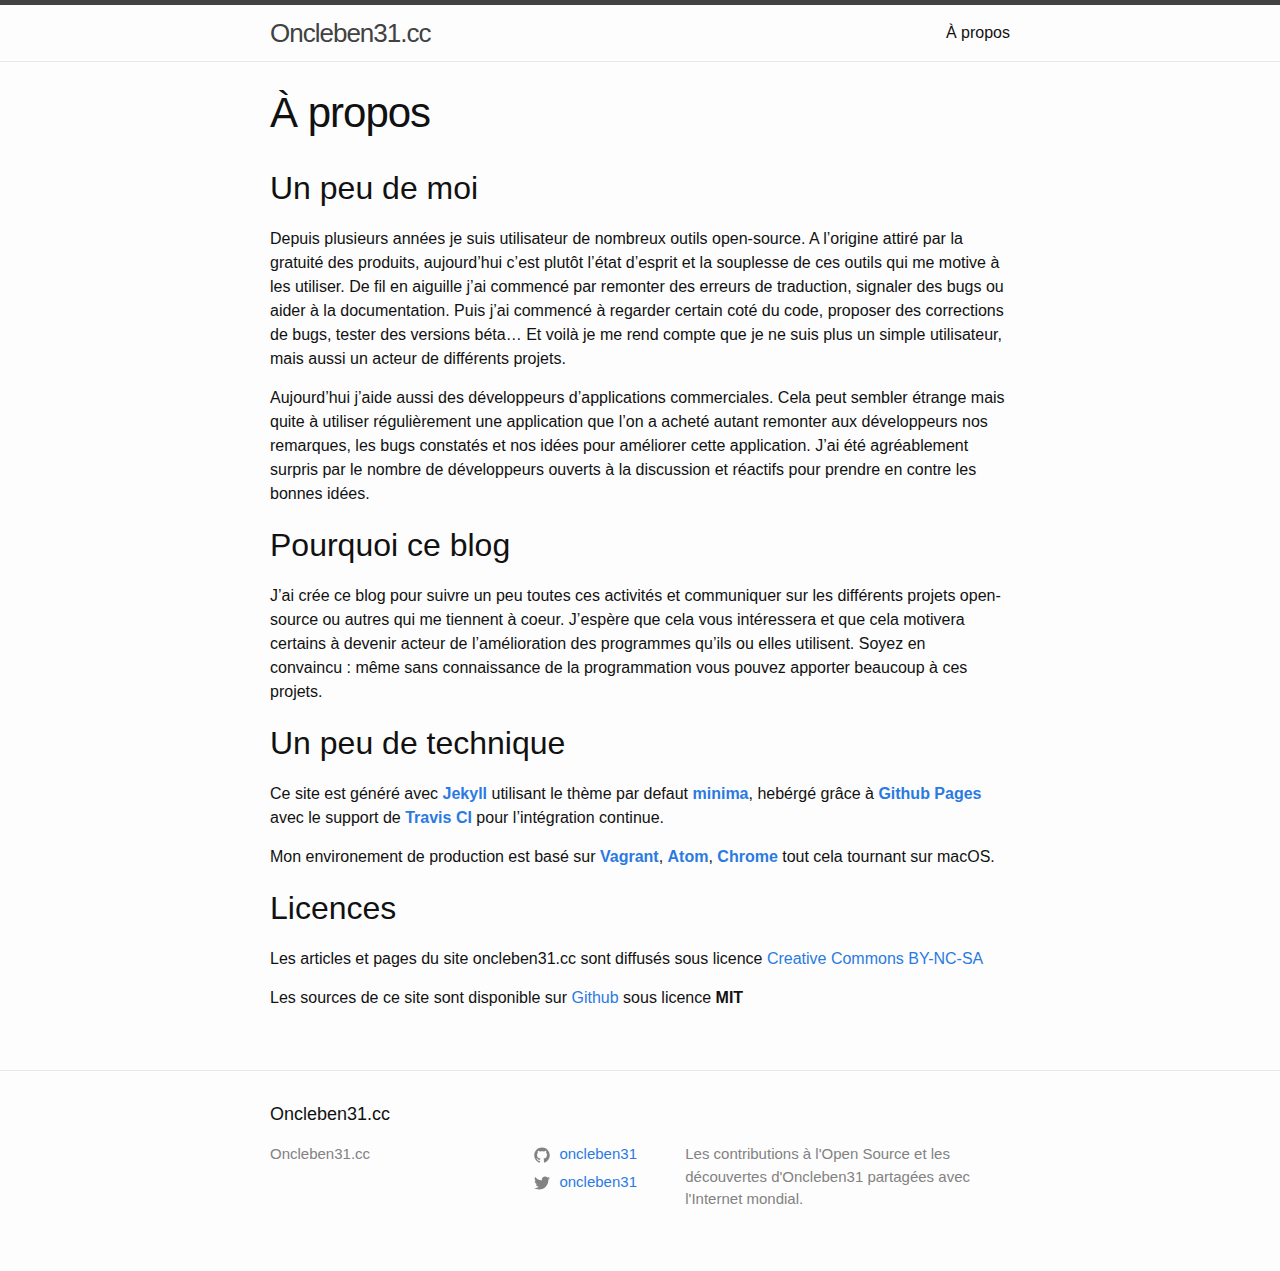
==== a-propos/index.html @ 8d33923c "rebuild pages at cce5e12" ====
<!DOCTYPE html>
<html lang="fr">

  <head>
  <meta charset="utf-8">
  <meta http-equiv="X-UA-Compatible" content="IE=edge">
  <meta name="viewport" content="width=device-width, initial-scale=1">

  <title>À propos</title>
  <meta name="description" content="Faites connaissance avec Oncleben31 et découvrez ses motivations pour son blog: l&#39;open source et le partage.">

  
  
  <link rel="stylesheet" href="/css/main.css">
  <link rel="canonical" href="/a-propos/">
  <link rel="alternate" type="application/rss+xml" title="Oncleben31.cc" href="/feed.xml">

  <link rel="apple-touch-icon" sizes="57x57" href="/apple-icon-57x57.png">
<link rel="apple-touch-icon" sizes="60x60" href="/apple-icon-60x60.png">
<link rel="apple-touch-icon" sizes="72x72" href="/apple-icon-72x72.png">
<link rel="apple-touch-icon" sizes="76x76" href="/apple-icon-76x76.png">
<link rel="apple-touch-icon" sizes="114x114" href="/apple-icon-114x114.png">
<link rel="apple-touch-icon" sizes="120x120" href="/apple-icon-120x120.png">
<link rel="apple-touch-icon" sizes="144x144" href="/apple-icon-144x144.png">
<link rel="apple-touch-icon" sizes="152x152" href="/apple-icon-152x152.png">
<link rel="apple-touch-icon" sizes="180x180" href="/apple-icon-180x180.png">
<link rel="icon" type="image/png" sizes="192x192"  href="/android-icon-192x192.png">
<link rel="icon" type="image/png" sizes="32x32" href="/favicon-32x32.png">
<link rel="icon" type="image/png" sizes="96x96" href="/favicon-96x96.png">
<link rel="icon" type="image/png" sizes="16x16" href="/favicon-16x16.png">
<link rel="manifest" href="/manifest.json">
<meta name="msapplication-TileColor" content="#ffffff">
<meta name="msapplication-TileImage" content="/ms-icon-144x144.png">
<meta name="theme-color" content="#ffffff">


  
  <script>
  (function(i,s,o,g,r,a,m){i['GoogleAnalyticsObject']=r;i[r]=i[r]||function(){
  (i[r].q=i[r].q||[]).push(arguments)},i[r].l=1*new Date();a=s.createElement(o),
  m=s.getElementsByTagName(o)[0];a.async=1;a.src=g;m.parentNode.insertBefore(a,m)
  })(window,document,'script','https://www.google-analytics.com/analytics.js','ga');

  ga('create', 'UA-10458131-3', 'auto');
  ga('send', 'pageview');

</script>
  

  
</head>


  <body>

    <header class="site-header" role="banner">

  <div class="wrapper">

    
    
    <a class="site-title" href="/">Oncleben31.cc</a>

    <nav class="site-nav">
      <span class="menu-icon">
        <svg viewBox="0 0 18 15" width="18px" height="15px">
          <path fill="#424242" d="M18,1.484c0,0.82-0.665,1.484-1.484,1.484H1.484C0.665,2.969,0,2.304,0,1.484l0,0C0,0.665,0.665,0,1.484,0 h15.031C17.335,0,18,0.665,18,1.484L18,1.484z"/>
          <path fill="#424242" d="M18,7.516C18,8.335,17.335,9,16.516,9H1.484C0.665,9,0,8.335,0,7.516l0,0c0-0.82,0.665-1.484,1.484-1.484 h15.031C17.335,6.031,18,6.696,18,7.516L18,7.516z"/>
          <path fill="#424242" d="M18,13.516C18,14.335,17.335,15,16.516,15H1.484C0.665,15,0,14.335,0,13.516l0,0 c0-0.82,0.665-1.484,1.484-1.484h15.031C17.335,12.031,18,12.696,18,13.516L18,13.516z"/>
        </svg>
      </span>

      <div class="trigger">
        
          
        
          
          <a class="page-link" href="/a-propos/">À propos</a>
          
        
          
        
          
        
          
        
          
        
      </div>
    </nav>

  </div>

</header>


    <main class="page-content" aria-label="Content">
      <div class="wrapper">
        <article class="post">

  <header class="post-header">
    <h1 class="post-title">À propos</h1>
  </header>

  <div class="post-content">
    <h2 id="un-peu-de-moi">Un peu de moi</h2>

<p>Depuis plusieurs années je suis utilisateur de nombreux outils open-source. A l’origine attiré par la gratuité des produits, aujourd’hui c’est plutôt l’état d’esprit et la souplesse de ces outils qui me motive à les utiliser. De fil en aiguille j’ai commencé par remonter des erreurs de traduction, signaler des bugs ou aider à la documentation. Puis j’ai commencé à regarder certain coté du code, proposer des corrections de bugs, tester des versions béta… Et voilà je me rend compte que je ne suis plus un simple utilisateur, mais aussi un acteur de différents projets.</p>

<p>Aujourd’hui j’aide aussi des développeurs d’applications commerciales. Cela peut sembler étrange mais quite à utiliser régulièrement une application que l’on a acheté autant remonter aux développeurs nos remarques, les bugs constatés et nos idées pour améliorer cette application. J’ai été agréablement surpris par le nombre de développeurs ouverts à la discussion et réactifs pour prendre en contre les bonnes idées.</p>

<h2 id="pourquoi-ce-blog">Pourquoi ce blog</h2>

<p>J’ai crée ce blog pour suivre un peu toutes ces activités et communiquer sur les différents projets open-source ou autres qui me tiennent à coeur. J’espère que cela vous intéressera et que cela motivera certains à devenir acteur de l’amélioration des programmes qu’ils ou elles utilisent. Soyez en convaincu : même sans connaissance de la programmation vous pouvez apporter beaucoup à ces projets.</p>

<h2 id="un-peu-de-technique">Un peu de technique</h2>

<p>Ce site est généré avec <a href="https://jekyllrb.com"><strong>Jekyll</strong></a> utilisant le thème par defaut <a href="https://github.com/jekyll/minima"><strong>minima</strong></a>, hebérgé grâce à <a href="https://pages.github.com/"><strong>Github Pages</strong></a> avec le support de <a href="https://travis-ci.org/"><strong>Travis CI</strong></a> pour l’intégration continue.</p>

<p>Mon environement de production est basé sur <a href="https://www.vagrantup.com/"><strong>Vagrant</strong></a>, <a href="https://atom.io/"><strong>Atom</strong></a>, <a href="https://www.google.fr/intl/fr/chrome/browser/desktop/index.html"><strong>Chrome</strong></a> tout cela tournant sur macOS.</p>

<h2 id="licences">Licences</h2>

<p>Les articles et pages du site oncleben31.cc sont diffusés sous licence <a href="http://creativecommons.org/licenses/by-nc-sa/3.0/deed.fr">Creative Commons BY-NC-SA</a></p>

<p>Les sources de ce site sont disponible sur <a href="https://github.com/oncleben31/oncleben31.github.io">Github</a> sous licence <strong>MIT</strong></p>

  </div>

</article>

      </div>
    </main>

    <footer class="site-footer">

  <div class="wrapper">

    <h2 class="footer-heading">Oncleben31.cc</h2>

    <div class="footer-col-wrapper">
      <div class="footer-col footer-col-1">
        <ul class="contact-list">
          <li>
            
              Oncleben31.cc
            
            </li>
            
        </ul>
      </div>

      <div class="footer-col footer-col-2">
        <ul class="social-media-list">
          
          <li>
            <a href="https://github.com/oncleben31"><span class="icon icon--github"><svg viewBox="0 0 16 16" width="16px" height="16px"><path fill="#828282" d="M7.999,0.431c-4.285,0-7.76,3.474-7.76,7.761 c0,3.428,2.223,6.337,5.307,7.363c0.388,0.071,0.53-0.168,0.53-0.374c0-0.184-0.007-0.672-0.01-1.32 c-2.159,0.469-2.614-1.04-2.614-1.04c-0.353-0.896-0.862-1.135-0.862-1.135c-0.705-0.481,0.053-0.472,0.053-0.472 c0.779,0.055,1.189,0.8,1.189,0.8c0.692,1.186,1.816,0.843,2.258,0.645c0.071-0.502,0.271-0.843,0.493-1.037 C4.86,11.425,3.049,10.76,3.049,7.786c0-0.847,0.302-1.54,0.799-2.082C3.768,5.507,3.501,4.718,3.924,3.65 c0,0,0.652-0.209,2.134,0.796C6.677,4.273,7.34,4.187,8,4.184c0.659,0.003,1.323,0.089,1.943,0.261 c1.482-1.004,2.132-0.796,2.132-0.796c0.423,1.068,0.157,1.857,0.077,2.054c0.497,0.542,0.798,1.235,0.798,2.082 c0,2.981-1.814,3.637-3.543,3.829c0.279,0.24,0.527,0.713,0.527,1.437c0,1.037-0.01,1.874-0.01,2.129 c0,0.208,0.14,0.449,0.534,0.373c3.081-1.028,5.302-3.935,5.302-7.362C15.76,3.906,12.285,0.431,7.999,0.431z"/></svg>
</span><span class="username">oncleben31</span></a>

          </li>
          

          
          <li>
            <a href="https://twitter.com/oncleben31"><span class="icon icon--twitter"><svg viewBox="0 0 16 16" width="16px" height="16px"><path fill="#828282" d="M15.969,3.058c-0.586,0.26-1.217,0.436-1.878,0.515c0.675-0.405,1.194-1.045,1.438-1.809c-0.632,0.375-1.332,0.647-2.076,0.793c-0.596-0.636-1.446-1.033-2.387-1.033c-1.806,0-3.27,1.464-3.27,3.27 c0,0.256,0.029,0.506,0.085,0.745C5.163,5.404,2.753,4.102,1.14,2.124C0.859,2.607,0.698,3.168,0.698,3.767 c0,1.134,0.577,2.135,1.455,2.722C1.616,6.472,1.112,6.325,0.671,6.08c0,0.014,0,0.027,0,0.041c0,1.584,1.127,2.906,2.623,3.206 C3.02,9.402,2.731,9.442,2.433,9.442c-0.211,0-0.416-0.021-0.615-0.059c0.416,1.299,1.624,2.245,3.055,2.271 c-1.119,0.877-2.529,1.4-4.061,1.4c-0.264,0-0.524-0.015-0.78-0.046c1.447,0.928,3.166,1.469,5.013,1.469 c6.015,0,9.304-4.983,9.304-9.304c0-0.142-0.003-0.283-0.009-0.423C14.976,4.29,15.531,3.714,15.969,3.058z"/></svg>
</span><span class="username">oncleben31</span></a>

          </li>
          
        </ul>
      </div>

      <div class="footer-col footer-col-3">
        <p>Les contributions à l&#39;Open Source et les découvertes d&#39;Oncleben31 partagées avec l&#39;Internet mondial.
</p>
      </div>
    </div>

  </div>

</footer>


  </body>

</html>
---- css/main.css ----
/**
 * Reset some basic elements
 */
body, h1, h2, h3, h4, h5, h6,
p, blockquote, pre, hr,
dl, dd, ol, ul, figure {
  margin: 0;
  padding: 0; }

/**
 * Basic styling
 */
body {
  font: 400 16px/1.5 "Helvetica Neue", Helvetica, Arial, sans-serif;
  color: #111;
  background-color: #fdfdfd;
  -webkit-text-size-adjust: 100%;
  -webkit-font-feature-settings: "kern" 1;
  -moz-font-feature-settings: "kern" 1;
  -o-font-feature-settings: "kern" 1;
  font-feature-settings: "kern" 1;
  font-kerning: normal; }

/**
 * Set `margin-bottom` to maintain vertical rhythm
 */
h1, h2, h3, h4, h5, h6,
p, blockquote, pre,
ul, ol, dl, figure,
.highlight {
  margin-bottom: 15px; }

/**
 * Images
 */
img {
  max-width: 100%;
  vertical-align: middle; }

/**
 * Figures
 */
figure > img {
  display: block; }

figcaption {
  font-size: 14px; }

/**
 * Lists
 */
ul, ol {
  margin-left: 30px; }

li > ul,
li > ol {
  margin-bottom: 0; }

/**
 * Headings
 */
h1, h2, h3, h4, h5, h6 {
  font-weight: 400; }

/**
 * Links
 */
a {
  color: #2a7ae2;
  text-decoration: none; }
  a:visited {
    color: #1756a9; }
  a:hover {
    color: #111;
    text-decoration: underline; }
  .social-media-list a:hover {
    text-decoration: none; }
    .social-media-list a:hover .username {
      text-decoration: underline; }

/**
 * Blockquotes
 */
blockquote {
  color: #828282;
  border-left: 4px solid #e8e8e8;
  padding-left: 15px;
  font-size: 18px;
  letter-spacing: -1px;
  font-style: italic; }
  blockquote > :last-child {
    margin-bottom: 0; }

/**
 * Code formatting
 */
pre,
code {
  font-size: 15px;
  border: 1px solid #e8e8e8;
  border-radius: 3px;
  background-color: #eef; }

code {
  padding: 1px 5px; }

pre {
  padding: 8px 12px;
  overflow-x: auto; }
  pre > code {
    border: 0;
    padding-right: 0;
    padding-left: 0; }

/**
 * Wrapper
 */
.wrapper {
  max-width: -webkit-calc(800px - (30px * 2));
  max-width: calc(800px - (30px * 2));
  margin-right: auto;
  margin-left: auto;
  padding-right: 30px;
  padding-left: 30px; }
  @media screen and (max-width: 800px) {
    .wrapper {
      max-width: -webkit-calc(800px - (30px));
      max-width: calc(800px - (30px));
      padding-right: 15px;
      padding-left: 15px; } }

/**
 * Clearfix
 */
.wrapper:after, .footer-col-wrapper:after {
  content: "";
  display: table;
  clear: both; }

/**
 * Icons
 */
.icon > svg {
  display: inline-block;
  vertical-align: middle; }
  .icon > svg path {
    fill: #828282; }

.social-media-list .icon {
  padding-right: 5px; }
.social-media-list li + li {
  padding-top: 5px; }

/**
 * Site header
 */
.site-header {
  border-top: 5px solid #424242;
  border-bottom: 1px solid #e8e8e8;
  min-height: 56px;
  position: relative; }

.site-title {
  font-size: 26px;
  font-weight: 300;
  line-height: 56px;
  letter-spacing: -1px;
  margin-bottom: 0;
  float: left; }
  .site-title, .site-title:visited {
    color: #424242; }

.site-nav {
  float: right;
  line-height: 56px; }
  .site-nav .menu-icon {
    display: none; }
  .site-nav .page-link {
    color: #111;
    line-height: 1.5; }
    .site-nav .page-link:not(:last-child) {
      margin-right: 20px; }
  @media screen and (max-width: 600px) {
    .site-nav {
      position: absolute;
      top: 9px;
      right: 15px;
      background-color: #fdfdfd;
      border: 1px solid #e8e8e8;
      border-radius: 5px;
      text-align: right; }
      .site-nav .menu-icon {
        display: block;
        float: right;
        width: 36px;
        height: 26px;
        line-height: 0;
        padding-top: 10px;
        text-align: center; }
        .site-nav .menu-icon > svg path {
          fill: #424242; }
      .site-nav .trigger {
        clear: both;
        display: none; }
      .site-nav:hover .trigger {
        display: block;
        padding-bottom: 5px; }
      .site-nav .page-link {
        display: block;
        padding: 5px 10px;
        margin-left: 20px; }
        .site-nav .page-link:not(:last-child) {
          margin-right: 0; } }

/**
 * Site footer
 */
.site-footer {
  border-top: 1px solid #e8e8e8;
  padding: 30px 0; }

.footer-heading {
  font-size: 18px;
  margin-bottom: 15px; }

.contact-list,
.social-media-list {
  list-style: none;
  margin-left: 0; }

.footer-col-wrapper {
  font-size: 15px;
  color: #828282;
  margin-left: -15px; }

.footer-col {
  float: left;
  margin-bottom: 15px;
  padding-left: 15px; }

.footer-col-1 {
  width: -webkit-calc(35% - (30px / 2));
  width: calc(35% - (30px / 2)); }

.footer-col-2 {
  width: -webkit-calc(20% - (30px / 2));
  width: calc(20% - (30px / 2)); }

.footer-col-3 {
  width: -webkit-calc(45% - (30px / 2));
  width: calc(45% - (30px / 2)); }

@media screen and (max-width: 800px) {
  .footer-col-1,
  .footer-col-2 {
    width: -webkit-calc(50% - (30px / 2));
    width: calc(50% - (30px / 2)); }

  .footer-col-3 {
    width: -webkit-calc(100% - (30px / 2));
    width: calc(100% - (30px / 2)); } }
@media screen and (max-width: 600px) {
  .footer-col {
    float: none;
    width: -webkit-calc(100% - (30px / 2));
    width: calc(100% - (30px / 2)); } }
/**
 * Page content
 */
.page-content {
  padding: 30px 0; }

.page-heading {
  font-size: 20px; }

.post-list {
  margin-left: 0;
  list-style: none; }
  .post-list > li {
    margin-bottom: 30px; }

.post-meta {
  font-size: 14px;
  color: #828282; }

.post-link {
  display: block;
  font-size: 24px; }

/**
 * Posts
 */
.post-header {
  margin-bottom: 30px; }

.post-title {
  font-size: 42px;
  letter-spacing: -1px;
  line-height: 1; }
  @media screen and (max-width: 800px) {
    .post-title {
      font-size: 36px; } }

.post-content {
  margin-bottom: 30px; }
  .post-content h2 {
    font-size: 32px; }
    @media screen and (max-width: 800px) {
      .post-content h2 {
        font-size: 28px; } }
  .post-content h3 {
    font-size: 26px; }
    @media screen and (max-width: 800px) {
      .post-content h3 {
        font-size: 22px; } }
  .post-content h4 {
    font-size: 20px; }
    @media screen and (max-width: 800px) {
      .post-content h4 {
        font-size: 18px; } }

/**
 * Syntax highlighting styles
 */
.highlight {
  background: #fff; }
  .highlighter-rouge .highlight {
    background: #eef; }
  .highlight .c {
    color: #998;
    font-style: italic; }
  .highlight .err {
    color: #a61717;
    background-color: #e3d2d2; }
  .highlight .k {
    font-weight: bold; }
  .highlight .o {
    font-weight: bold; }
  .highlight .cm {
    color: #998;
    font-style: italic; }
  .highlight .cp {
    color: #999;
    font-weight: bold; }
  .highlight .c1 {
    color: #998;
    font-style: italic; }
  .highlight .cs {
    color: #999;
    font-weight: bold;
    font-style: italic; }
  .highlight .gd {
    color: #000;
    background-color: #fdd; }
  .highlight .gd .x {
    color: #000;
    background-color: #faa; }
  .highlight .ge {
    font-style: italic; }
  .highlight .gr {
    color: #a00; }
  .highlight .gh {
    color: #999; }
  .highlight .gi {
    color: #000;
    background-color: #dfd; }
  .highlight .gi .x {
    color: #000;
    background-color: #afa; }
  .highlight .go {
    color: #888; }
  .highlight .gp {
    color: #555; }
  .highlight .gs {
    font-weight: bold; }
  .highlight .gu {
    color: #aaa; }
  .highlight .gt {
    color: #a00; }
  .highlight .kc {
    font-weight: bold; }
  .highlight .kd {
    font-weight: bold; }
  .highlight .kp {
    font-weight: bold; }
  .highlight .kr {
    font-weight: bold; }
  .highlight .kt {
    color: #458;
    font-weight: bold; }
  .highlight .m {
    color: #099; }
  .highlight .s {
    color: #d14; }
  .highlight .na {
    color: #008080; }
  .highlight .nb {
    color: #0086B3; }
  .highlight .nc {
    color: #458;
    font-weight: bold; }
  .highlight .no {
    color: #008080; }
  .highlight .ni {
    color: #800080; }
  .highlight .ne {
    color: #900;
    font-weight: bold; }
  .highlight .nf {
    color: #900;
    font-weight: bold; }
  .highlight .nn {
    color: #555; }
  .highlight .nt {
    color: #000080; }
  .highlight .nv {
    color: #008080; }
  .highlight .ow {
    font-weight: bold; }
  .highlight .w {
    color: #bbb; }
  .highlight .mf {
    color: #099; }
  .highlight .mh {
    color: #099; }
  .highlight .mi {
    color: #099; }
  .highlight .mo {
    color: #099; }
  .highlight .sb {
    color: #d14; }
  .highlight .sc {
    color: #d14; }
  .highlight .sd {
    color: #d14; }
  .highlight .s2 {
    color: #d14; }
  .highlight .se {
    color: #d14; }
  .highlight .sh {
    color: #d14; }
  .highlight .si {
    color: #d14; }
  .highlight .sx {
    color: #d14; }
  .highlight .sr {
    color: #009926; }
  .highlight .s1 {
    color: #d14; }
  .highlight .ss {
    color: #990073; }
  .highlight .bp {
    color: #999; }
  .highlight .vc {
    color: #008080; }
  .highlight .vg {
    color: #008080; }
  .highlight .vi {
    color: #008080; }
  .highlight .il {
    color: #099; }
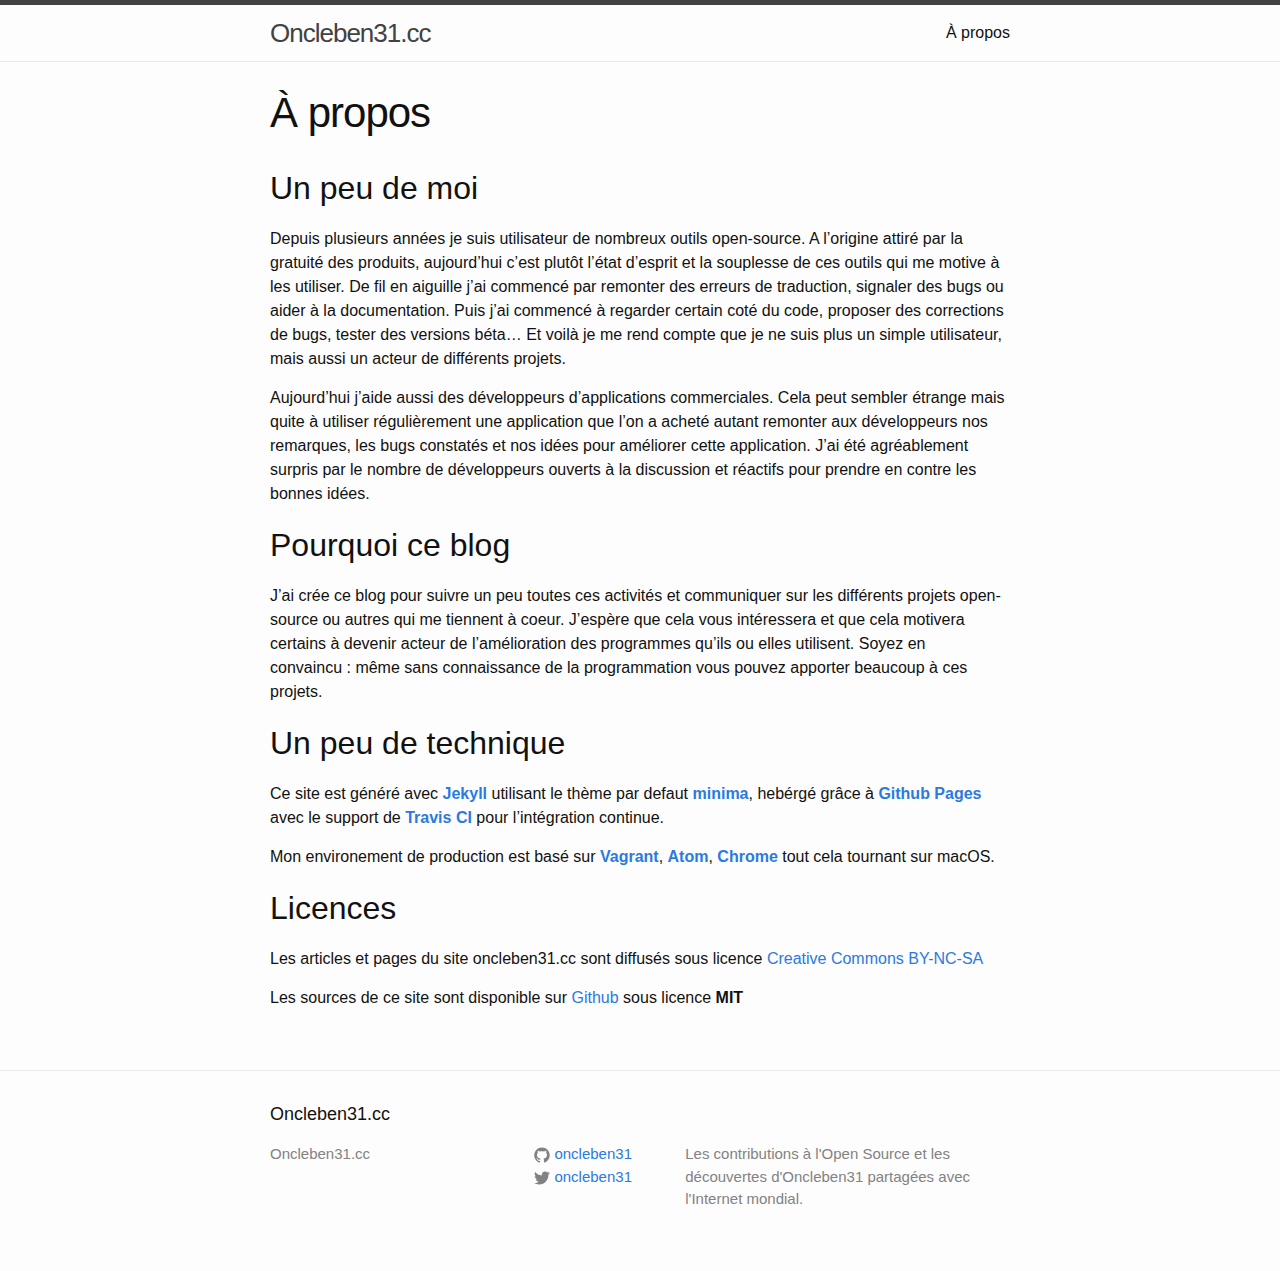
==== commit 9f74a95d: "rebuild pages at 9ab541e" ====
--- a/a-propos/index.html
+++ b/a-propos/index.html
@@ -9,10 +9,8 @@
   <title>À propos</title>
   <meta name="description" content="Faites connaissance avec Oncleben31 et découvrez ses motivations pour son blog: l&#39;open source et le partage.">
 
-  
-  
-  <link rel="stylesheet" href="/css/main.css">
-  <link rel="canonical" href="/a-propos/">
+  <link rel="stylesheet" href="/assets/main.css">
+  <link rel="canonical" href="http://oncleben31.cc/a-propos/">
   <link rel="alternate" type="application/rss+xml" title="Oncleben31.cc" href="/feed.xml">
 
   <link rel="apple-touch-icon" sizes="57x57" href="/apple-icon-57x57.png">
@@ -57,8 +55,6 @@
 
   <div class="wrapper">
 
-    
-    
     <a class="site-title" href="/">Oncleben31.cc</a>
 
     <nav class="site-nav">
--- a/assets/main.css
+++ b/assets/main.css
@@ -0,0 +1,452 @@
+/**
+ * Reset some basic elements
+ */
+body, h1, h2, h3, h4, h5, h6,
+p, blockquote, pre, hr,
+dl, dd, ol, ul, figure {
+  margin: 0;
+  padding: 0; }
+
+/**
+ * Basic styling
+ */
+body {
+  font: 400 16px/1.5 "Helvetica Neue", Helvetica, Arial, sans-serif;
+  color: #111;
+  background-color: #fdfdfd;
+  -webkit-text-size-adjust: 100%;
+  -webkit-font-feature-settings: "kern" 1;
+  -moz-font-feature-settings: "kern" 1;
+  -o-font-feature-settings: "kern" 1;
+  font-feature-settings: "kern" 1;
+  font-kerning: normal; }
+
+/**
+ * Set `margin-bottom` to maintain vertical rhythm
+ */
+h1, h2, h3, h4, h5, h6,
+p, blockquote, pre,
+ul, ol, dl, figure,
+.highlight {
+  margin-bottom: 15px; }
+
+/**
+ * Images
+ */
+img {
+  max-width: 100%;
+  vertical-align: middle; }
+
+/**
+ * Figures
+ */
+figure > img {
+  display: block; }
+
+figcaption {
+  font-size: 14px; }
+
+/**
+ * Lists
+ */
+ul, ol {
+  margin-left: 30px; }
+
+li > ul,
+li > ol {
+  margin-bottom: 0; }
+
+/**
+ * Headings
+ */
+h1, h2, h3, h4, h5, h6 {
+  font-weight: 400; }
+
+/**
+ * Links
+ */
+a {
+  color: #2a7ae2;
+  text-decoration: none; }
+  a:visited {
+    color: #1756a9; }
+  a:hover {
+    color: #111;
+    text-decoration: underline; }
+
+/**
+ * Blockquotes
+ */
+blockquote {
+  color: #828282;
+  border-left: 4px solid #e8e8e8;
+  padding-left: 15px;
+  font-size: 18px;
+  letter-spacing: -1px;
+  font-style: italic; }
+  blockquote > :last-child {
+    margin-bottom: 0; }
+
+/**
+ * Code formatting
+ */
+pre,
+code {
+  font-size: 15px;
+  border: 1px solid #e8e8e8;
+  border-radius: 3px;
+  background-color: #eef; }
+
+code {
+  padding: 1px 5px; }
+
+pre {
+  padding: 8px 12px;
+  overflow-x: auto; }
+  pre > code {
+    border: 0;
+    padding-right: 0;
+    padding-left: 0; }
+
+/**
+ * Wrapper
+ */
+.wrapper {
+  max-width: -webkit-calc(800px - (30px * 2));
+  max-width: calc(800px - (30px * 2));
+  margin-right: auto;
+  margin-left: auto;
+  padding-right: 30px;
+  padding-left: 30px; }
+  @media screen and (max-width: 800px) {
+    .wrapper {
+      max-width: -webkit-calc(800px - (30px));
+      max-width: calc(800px - (30px));
+      padding-right: 15px;
+      padding-left: 15px; } }
+
+/**
+ * Clearfix
+ */
+.wrapper:after, .footer-col-wrapper:after {
+  content: "";
+  display: table;
+  clear: both; }
+
+/**
+ * Icons
+ */
+.icon > svg {
+  display: inline-block;
+  vertical-align: middle; }
+  .icon > svg path {
+    fill: #828282; }
+
+/**
+ * Site header
+ */
+.site-header {
+  border-top: 5px solid #424242;
+  border-bottom: 1px solid #e8e8e8;
+  min-height: 56px;
+  position: relative; }
+
+.site-title {
+  font-size: 26px;
+  font-weight: 300;
+  line-height: 56px;
+  letter-spacing: -1px;
+  margin-bottom: 0;
+  float: left; }
+  .site-title, .site-title:visited {
+    color: #424242; }
+
+.site-nav {
+  float: right;
+  line-height: 56px; }
+  .site-nav .menu-icon {
+    display: none; }
+  .site-nav .page-link {
+    color: #111;
+    line-height: 1.5; }
+    .site-nav .page-link:not(:last-child) {
+      margin-right: 20px; }
+  @media screen and (max-width: 600px) {
+    .site-nav {
+      position: absolute;
+      top: 9px;
+      right: 15px;
+      background-color: #fdfdfd;
+      border: 1px solid #e8e8e8;
+      border-radius: 5px;
+      text-align: right; }
+      .site-nav .menu-icon {
+        display: block;
+        float: right;
+        width: 36px;
+        height: 26px;
+        line-height: 0;
+        padding-top: 10px;
+        text-align: center; }
+        .site-nav .menu-icon > svg path {
+          fill: #424242; }
+      .site-nav .trigger {
+        clear: both;
+        display: none; }
+      .site-nav:hover .trigger {
+        display: block;
+        padding-bottom: 5px; }
+      .site-nav .page-link {
+        display: block;
+        padding: 5px 10px;
+        margin-left: 20px; }
+        .site-nav .page-link:not(:last-child) {
+          margin-right: 0; } }
+
+/**
+ * Site footer
+ */
+.site-footer {
+  border-top: 1px solid #e8e8e8;
+  padding: 30px 0; }
+
+.footer-heading {
+  font-size: 18px;
+  margin-bottom: 15px; }
+
+.contact-list,
+.social-media-list {
+  list-style: none;
+  margin-left: 0; }
+
+.footer-col-wrapper {
+  font-size: 15px;
+  color: #828282;
+  margin-left: -15px; }
+
+.footer-col {
+  float: left;
+  margin-bottom: 15px;
+  padding-left: 15px; }
+
+.footer-col-1 {
+  width: -webkit-calc(35% - (30px / 2));
+  width: calc(35% - (30px / 2)); }
+
+.footer-col-2 {
+  width: -webkit-calc(20% - (30px / 2));
+  width: calc(20% - (30px / 2)); }
+
+.footer-col-3 {
+  width: -webkit-calc(45% - (30px / 2));
+  width: calc(45% - (30px / 2)); }
+
+@media screen and (max-width: 800px) {
+  .footer-col-1,
+  .footer-col-2 {
+    width: -webkit-calc(50% - (30px / 2));
+    width: calc(50% - (30px / 2)); }
+
+  .footer-col-3 {
+    width: -webkit-calc(100% - (30px / 2));
+    width: calc(100% - (30px / 2)); } }
+@media screen and (max-width: 600px) {
+  .footer-col {
+    float: none;
+    width: -webkit-calc(100% - (30px / 2));
+    width: calc(100% - (30px / 2)); } }
+/**
+ * Page content
+ */
+.page-content {
+  padding: 30px 0; }
+
+.page-heading {
+  font-size: 20px; }
+
+.post-list {
+  margin-left: 0;
+  list-style: none; }
+  .post-list > li {
+    margin-bottom: 30px; }
+
+.post-meta {
+  font-size: 14px;
+  color: #828282; }
+
+.post-link {
+  display: block;
+  font-size: 24px; }
+
+/**
+ * Posts
+ */
+.post-header {
+  margin-bottom: 30px; }
+
+.post-title {
+  font-size: 42px;
+  letter-spacing: -1px;
+  line-height: 1; }
+  @media screen and (max-width: 800px) {
+    .post-title {
+      font-size: 36px; } }
+
+.post-content {
+  margin-bottom: 30px; }
+  .post-content h2 {
+    font-size: 32px; }
+    @media screen and (max-width: 800px) {
+      .post-content h2 {
+        font-size: 28px; } }
+  .post-content h3 {
+    font-size: 26px; }
+    @media screen and (max-width: 800px) {
+      .post-content h3 {
+        font-size: 22px; } }
+  .post-content h4 {
+    font-size: 20px; }
+    @media screen and (max-width: 800px) {
+      .post-content h4 {
+        font-size: 18px; } }
+
+/**
+ * Syntax highlighting styles
+ */
+.highlight {
+  background: #fff; }
+  .highlighter-rouge .highlight {
+    background: #eef; }
+  .highlight .c {
+    color: #998;
+    font-style: italic; }
+  .highlight .err {
+    color: #a61717;
+    background-color: #e3d2d2; }
+  .highlight .k {
+    font-weight: bold; }
+  .highlight .o {
+    font-weight: bold; }
+  .highlight .cm {
+    color: #998;
+    font-style: italic; }
+  .highlight .cp {
+    color: #999;
+    font-weight: bold; }
+  .highlight .c1 {
+    color: #998;
+    font-style: italic; }
+  .highlight .cs {
+    color: #999;
+    font-weight: bold;
+    font-style: italic; }
+  .highlight .gd {
+    color: #000;
+    background-color: #fdd; }
+  .highlight .gd .x {
+    color: #000;
+    background-color: #faa; }
+  .highlight .ge {
+    font-style: italic; }
+  .highlight .gr {
+    color: #a00; }
+  .highlight .gh {
+    color: #999; }
+  .highlight .gi {
+    color: #000;
+    background-color: #dfd; }
+  .highlight .gi .x {
+    color: #000;
+    background-color: #afa; }
+  .highlight .go {
+    color: #888; }
+  .highlight .gp {
+    color: #555; }
+  .highlight .gs {
+    font-weight: bold; }
+  .highlight .gu {
+    color: #aaa; }
+  .highlight .gt {
+    color: #a00; }
+  .highlight .kc {
+    font-weight: bold; }
+  .highlight .kd {
+    font-weight: bold; }
+  .highlight .kp {
+    font-weight: bold; }
+  .highlight .kr {
+    font-weight: bold; }
+  .highlight .kt {
+    color: #458;
+    font-weight: bold; }
+  .highlight .m {
+    color: #099; }
+  .highlight .s {
+    color: #d14; }
+  .highlight .na {
+    color: #008080; }
+  .highlight .nb {
+    color: #0086B3; }
+  .highlight .nc {
+    color: #458;
+    font-weight: bold; }
+  .highlight .no {
+    color: #008080; }
+  .highlight .ni {
+    color: #800080; }
+  .highlight .ne {
+    color: #900;
+    font-weight: bold; }
+  .highlight .nf {
+    color: #900;
+    font-weight: bold; }
+  .highlight .nn {
+    color: #555; }
+  .highlight .nt {
+    color: #000080; }
+  .highlight .nv {
+    color: #008080; }
+  .highlight .ow {
+    font-weight: bold; }
+  .highlight .w {
+    color: #bbb; }
+  .highlight .mf {
+    color: #099; }
+  .highlight .mh {
+    color: #099; }
+  .highlight .mi {
+    color: #099; }
+  .highlight .mo {
+    color: #099; }
+  .highlight .sb {
+    color: #d14; }
+  .highlight .sc {
+    color: #d14; }
+  .highlight .sd {
+    color: #d14; }
+  .highlight .s2 {
+    color: #d14; }
+  .highlight .se {
+    color: #d14; }
+  .highlight .sh {
+    color: #d14; }
+  .highlight .si {
+    color: #d14; }
+  .highlight .sx {
+    color: #d14; }
+  .highlight .sr {
+    color: #009926; }
+  .highlight .s1 {
+    color: #d14; }
+  .highlight .ss {
+    color: #990073; }
+  .highlight .bp {
+    color: #999; }
+  .highlight .vc {
+    color: #008080; }
+  .highlight .vg {
+    color: #008080; }
+  .highlight .vi {
+    color: #008080; }
+  .highlight .il {
+    color: #099; }
